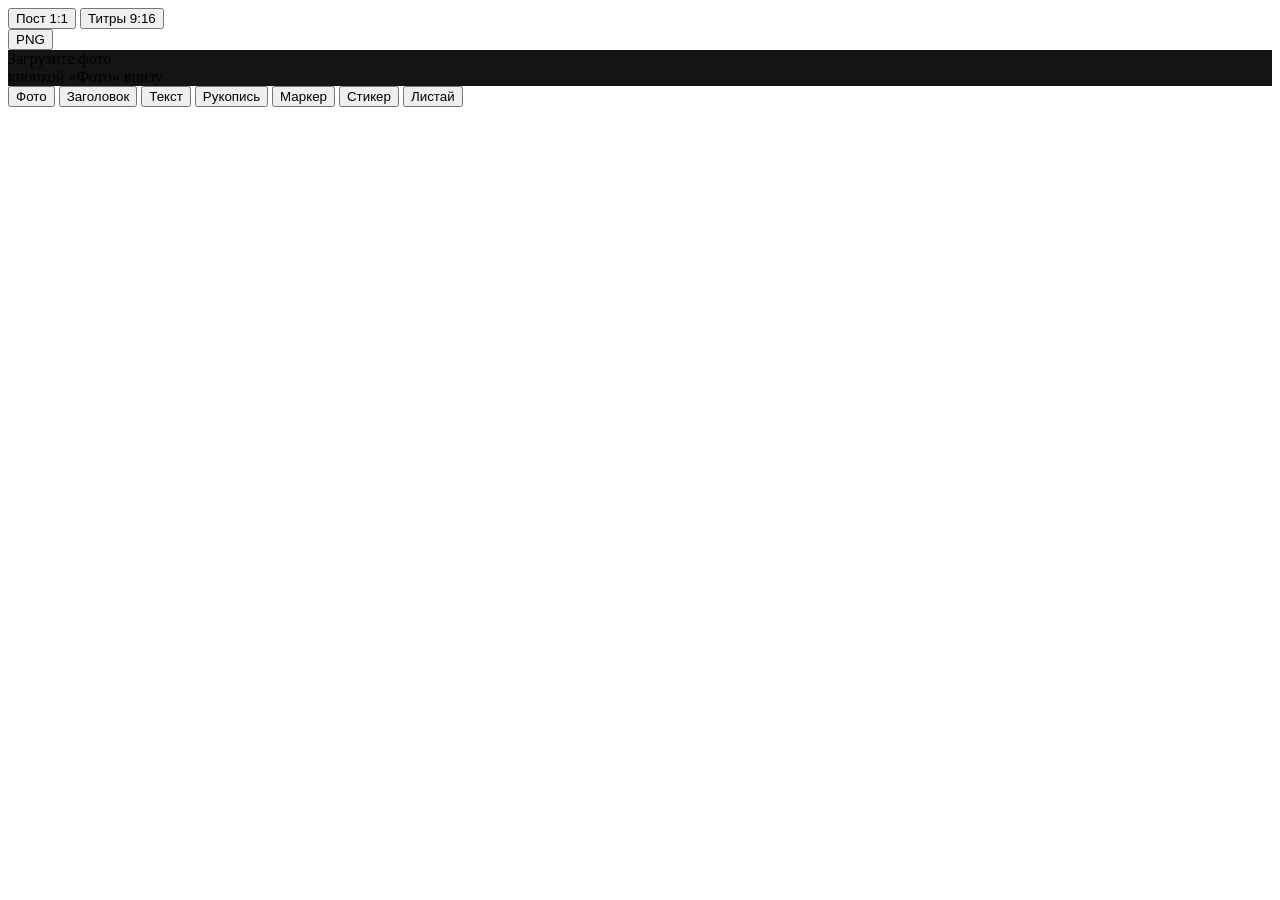
==== index.html @ 8017cdba "deploy: index.html" ====
<!DOCTYPE html>
<html lang="ru">
<head>
<meta charset="utf-8">
<meta name="viewport" content="width=device-width, initial-scale=1, maximum-scale=1, user-scalable=no, viewport-fit=cover">
<meta name="theme-color" content="#141414">
<title>Студия</title>
<link rel="manifest" href="manifest.webmanifest">
<link rel="icon" href="icon-192.png">
<link rel="apple-touch-icon" href="icon-192.png">
<link rel="stylesheet" href="style.css">
<!-- Стили сцены: точная копия правил из скиллов post_insta / titry.
     Этот блок целиком уходит в экспортируемый PNG — менять только вместе со скиллами. -->
<style id="stage-css">
.stage { position: relative; overflow: hidden; }
.stage-post  { background: #141414; }
.stage-titry { background: transparent; }
.photo { position: absolute; transform-origin: 0 0; }

.layer { position: absolute; touch-action: none; }
.layer .inner { display: block; }

/* — затемнения титров (из titry/base.css, до краёв кадра) — */
.scrim { position: absolute; left: 0; width: 1080px; pointer-events: none; }
.scrim-top { top: 0; height: 760px;
  background: linear-gradient(to bottom,
    rgba(20,20,20,0.88) 0%, rgba(20,20,20,0.84) 58%,
    rgba(20,20,20,0.50) 82%, rgba(20,20,20,0) 100%); }
.scrim-bottom { bottom: 0; height: 960px;
  background: linear-gradient(to top,
    rgba(20,20,20,0.88) 0%, rgba(20,20,20,0.84) 58%,
    rgba(20,20,20,0.50) 82%, rgba(20,20,20,0) 100%); }

/* — печатный текст: белый с чёрным ореолом (post_insta) — */
.l-headline .inner {
  font-family: 'Golos Text', sans-serif; font-weight: 800;
  text-transform: uppercase; letter-spacing: -0.02em;
  color: #fff; line-height: 1.06;
  text-shadow: 0 0 12px rgba(20,20,20,.9), 0 0 28px rgba(20,20,20,.7), 0 2px 8px rgba(20,20,20,.8);
}
.l-print .inner {
  font-family: 'Golos Text', sans-serif; font-weight: 600;
  color: #fff; line-height: 1.3;
  text-shadow: 0 0 12px rgba(20,20,20,.9), 0 0 28px rgba(20,20,20,.7), 0 2px 8px rgba(20,20,20,.8);
}

/* — рукописный: БЕЗ ореола, на сплошных чёрных полосах — */
.l-script .inner { font-family: 'Marck Script', cursive; color: #fff; line-height: 1.85; }
.l-script .inner .strip {
  background: #141414; padding: 5px 16px 7px;
  box-decoration-break: clone; -webkit-box-decoration-break: clone;
}

/* — заголовок титра: без ореола (читаемость даёт затемнение), метрики из titry/base.css — */
.l-h1 .inner { text-shadow: none; letter-spacing: -0.025em; line-height: 1.04; }

/* — рукописный для титров: без полосы, поверх затемнения — */
.l-freescript .inner { font-family: 'Marck Script', cursive; color: #fff; line-height: 1.12; }
.l-freescript.red .inner { color: #E8192C; }

/* — основной текст титров — */
.l-body .inner { font-family: 'Golos Text', sans-serif; font-weight: 500; color: #fff; line-height: 1.42; }

/* — красный маркер, строго одна строка — */
.l-marker .inner {
  display: inline-block; font-family: 'Golos Text', sans-serif; font-weight: 600;
  color: #fff; letter-spacing: -0.01em; white-space: nowrap;
  background: linear-gradient(104deg, transparent 1%, #E8192C 3%, #E8192C 97%, transparent 99%);
  padding: .22em .56em .28em;
}

/* — стикер-рубрика — */
.l-sticker .inner {
  display: inline-block; background: #E8192C; color: #fff;
  font-family: 'Golos Text', sans-serif; font-weight: 800;
  text-transform: uppercase; letter-spacing: .02em;
  padding: .21em .57em .29em; transform: rotate(-3deg);
}
.l-sticker.white .inner { background: #fff; color: #141414; transform: rotate(2deg); }

/* — «листай карусель»: рукописный + красная SVG-стрелка — */
.l-swipe .inner { display: flex; align-items: center; gap: .3em; font-family: 'Marck Script', cursive; color: #141414; }
.l-swipe .inner svg { width: 1.9em; height: 1.15em; flex: 0 0 auto; }
.l-swipe.light .inner {
  font-family: 'Golos Text', sans-serif; font-weight: 600; color: #fff;
  text-shadow: 0 0 12px rgba(20,20,20,.92), 0 0 28px rgba(20,20,20,.75);
}

/* — «полоса»: рукописная строка + слово капсом на красной полосе во всю её ширину — */
.l-stack .inner { display: inline-block; }
.l-stack .script-line { font-family: 'Marck Script', cursive; color: #fff; line-height: 1.15; white-space: nowrap; }
.l-stack .bar { background: #E8192C; margin-top: .09em; padding: .1em .28em .16em; font-size: 1em; }
.l-stack .bar .fit {
  display: inline-block; font-family: 'Golos Text', sans-serif; font-weight: 800;
  text-transform: uppercase; letter-spacing: -0.02em; color: #fff; white-space: nowrap; line-height: 1.05;
}

.accent { color: #E8192C; }
</style>
</head>
<body>

<header class="topbar">
  <nav class="tabs">
    <button id="tab-post" class="tab active" type="button">Пост 1:1</button>
    <button id="tab-titry" class="tab" type="button">Титры 9:16</button>
  </nav>
  <button id="btn-export" class="btn-export" type="button">PNG</button>
</header>

<main class="viewport" id="viewport">
  <div class="stage-holder" id="holder-post">
    <div class="stage stage-post" id="stage-post">
      <img class="photo" id="photo" alt="" draggable="false" hidden>
      <div class="stage-hint noexport" id="post-hint">Загрузите фото<br>кнопкой «Фото» внизу</div>
    </div>
  </div>
  <div class="stage-holder" id="holder-titry" hidden>
    <div class="stage stage-titry" id="stage-titry">
      <div class="scrim scrim-top" id="scrim-top" hidden></div>
      <div class="scrim scrim-bottom" id="scrim-bottom" hidden></div>
      <div class="guides noexport" id="guides" hidden>
        <div class="dead" style="left:0;top:0;width:1080px;height:200px"></div>
        <div class="dead" style="left:0;top:1520px;width:1080px;height:400px"></div>
        <div class="dead" style="left:990px;top:200px;width:90px;height:1320px"></div>
        <div class="dead" style="left:0;top:200px;width:50px;height:1320px"></div>
      </div>
    </div>
  </div>
</main>

<section class="panel" id="panel">
  <div class="toolbar" id="toolbar-post">
    <button class="chip chip-photo" data-act="photo" type="button">Фото</button>
    <button class="chip" data-add="headline" type="button">Заголовок</button>
    <button class="chip" data-add="print" type="button">Текст</button>
    <button class="chip" data-add="script" type="button">Рукопись</button>
    <button class="chip" data-add="marker" type="button">Маркер</button>
    <button class="chip" data-add="sticker" type="button">Стикер</button>
    <button class="chip" data-add="swipe" type="button">Листай</button>
  </div>
  <div class="toolbar" id="toolbar-titry" hidden>
    <button class="chip" data-add="h1" type="button">Заголовок</button>
    <button class="chip" data-add="freescript" type="button">Рукопись</button>
    <button class="chip" data-add="stack" type="button">Полоса</button>
    <button class="chip" data-add="body" type="button">Текст</button>
    <button class="chip" data-add="marker" type="button">Маркер</button>
    <button class="chip" data-add="sticker" type="button">Стикер</button>
    <span class="sep"></span>
    <button class="chip toggle" id="tgl-scrim-top" type="button">Тень ↑</button>
    <button class="chip toggle" id="tgl-scrim-bottom" type="button">Тень ↓</button>
    <button class="chip toggle" id="tgl-guides" type="button">Зоны</button>
  </div>

  <div class="editor" id="editor" hidden>
    <div class="editor-row" id="row-text">
      <textarea id="edit-text" rows="2" spellcheck="true" placeholder="Текст… (*слово* — красным)"></textarea>
    </div>
    <div class="editor-row" id="row-stack" hidden>
      <input id="edit-script" type="text" placeholder="рукописная строка">
      <input id="edit-bar" type="text" placeholder="СЛОВО НА ПОЛОСЕ">
    </div>
    <div class="editor-row editor-controls">
      <input id="edit-size" type="range" min="22" max="200" step="1">
      <div class="variants" id="variants"></div>
      <button id="btn-del" class="btn-del" type="button">Удалить</button>
      <button id="btn-done" class="btn-done" type="button">Готово</button>
    </div>
  </div>
</section>

<div class="modal" id="modal" hidden>
  <div class="modal-body">
    <img id="modal-img" alt="Результат">
    <div class="modal-btns">
      <button id="btn-share" class="btn-main" type="button">Поделиться</button>
      <a id="btn-download" class="btn-main btn-ghost" download>Скачать</a>
      <button id="btn-close" class="btn-ghost btn-x" type="button">Закрыть</button>
    </div>
  </div>
</div>

<input type="file" id="file-input" accept="image/*" hidden>
<script src="app.js"></script>
</body>
</html>
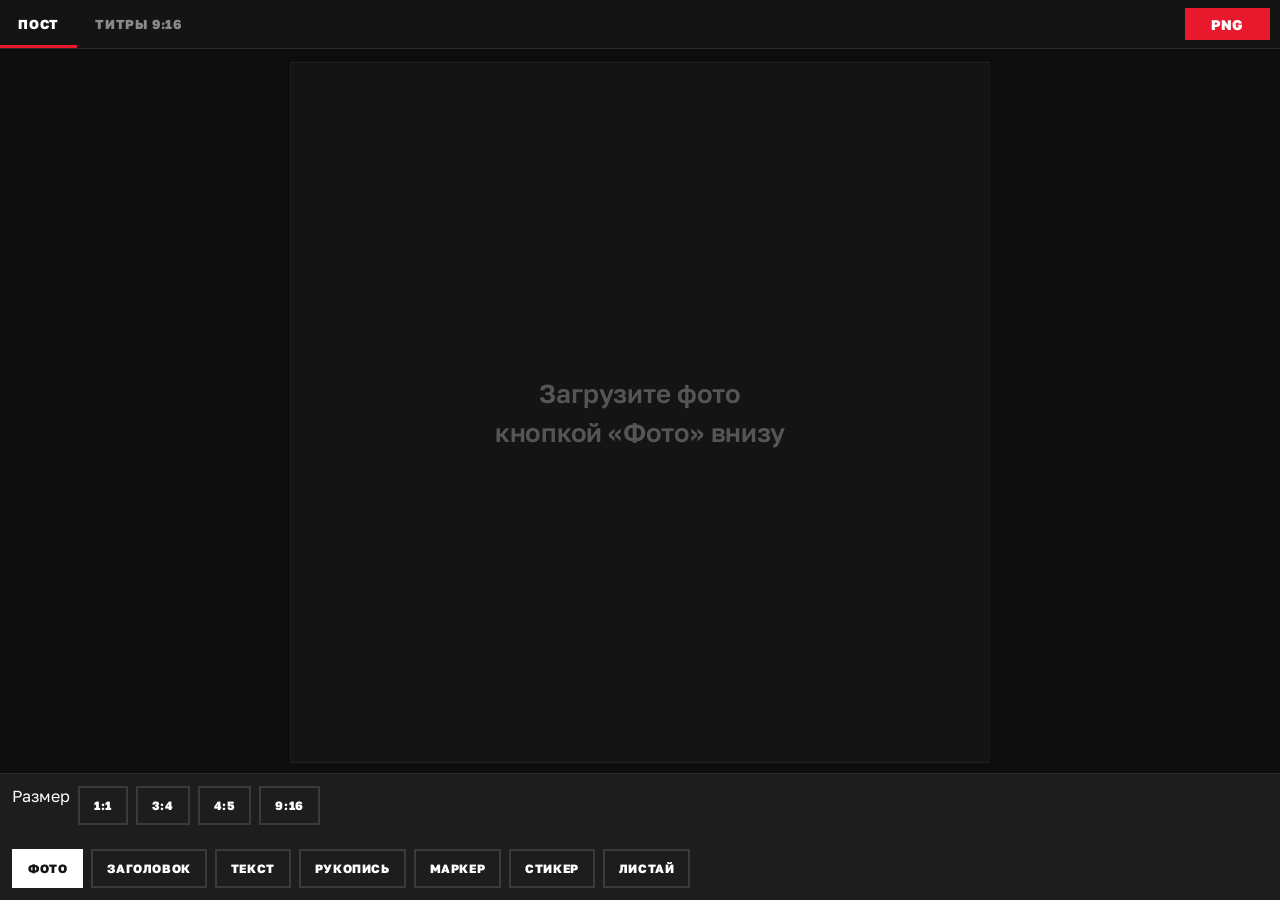
==== commit 2e30ada1: "deploy: index.html" ====
--- a/index.html
+++ b/index.html
@@ -31,35 +31,37 @@
     rgba(20,20,20,0.88) 0%, rgba(20,20,20,0.84) 58%,
     rgba(20,20,20,0.50) 82%, rgba(20,20,20,0) 100%); }
 
-/* — печатный текст: белый с чёрным ореолом (post_insta) — */
-.l-headline .inner {
+/* — универсальный текст: шрифт × фон × цвет выбираются в редакторе — */
+.l-text.f-golos800 .inner {
   font-family: 'Golos Text', sans-serif; font-weight: 800;
-  text-transform: uppercase; letter-spacing: -0.02em;
-  color: #fff; line-height: 1.06;
+  text-transform: uppercase; letter-spacing: -0.02em; line-height: 1.06;
+}
+.l-text.f-golos .inner { font-family: 'Golos Text', sans-serif; font-weight: 600; line-height: 1.3; }
+.l-text.f-marck .inner { font-family: 'Marck Script', cursive; line-height: 1.15; }
+
+/* полосы фона за строками (box-decoration-break — каждой строке своя полоса) */
+.l-text .inner .strip {
+  box-decoration-break: clone; -webkit-box-decoration-break: clone;
+}
+.l-text.has-bg .inner .strip { padding: .15em .45em .2em; }
+.l-text.has-bg.f-marck .inner { line-height: 1.85; }
+.l-text.has-bg.f-golos800 .inner { line-height: 1.55; }
+.l-text.has-bg.f-golos .inner { line-height: 1.65; }
+.l-text.bg-black .inner .strip { background: #141414; }
+.l-text.bg-white .inner .strip { background: #FFFFFF; }
+.l-text.bg-red .inner .strip { background: #E8192C; }
+
+.l-text.c-white .inner { color: #FFFFFF; }
+.l-text.c-red .inner { color: #E8192C; }
+.l-text.c-black .inner { color: #141414; }
+
+/* чёрный ореол — только печатному белому тексту без фона и только на фото (post_insta);
+   рукописный всегда без ореола, в титрах читаемость даёт затемнение */
+.stage-post .l-text.bg-none.c-white:not(.f-marck) .inner {
   text-shadow: 0 0 12px rgba(20,20,20,.9), 0 0 28px rgba(20,20,20,.7), 0 2px 8px rgba(20,20,20,.8);
 }
-.l-print .inner {
-  font-family: 'Golos Text', sans-serif; font-weight: 600;
-  color: #fff; line-height: 1.3;
-  text-shadow: 0 0 12px rgba(20,20,20,.9), 0 0 28px rgba(20,20,20,.7), 0 2px 8px rgba(20,20,20,.8);
-}
-
-/* — рукописный: БЕЗ ореола, на сплошных чёрных полосах — */
-.l-script .inner { font-family: 'Marck Script', cursive; color: #fff; line-height: 1.85; }
-.l-script .inner .strip {
-  background: #141414; padding: 5px 16px 7px;
-  box-decoration-break: clone; -webkit-box-decoration-break: clone;
-}
-
-/* — заголовок титра: без ореола (читаемость даёт затемнение), метрики из titry/base.css — */
-.l-h1 .inner { text-shadow: none; letter-spacing: -0.025em; line-height: 1.04; }
-
-/* — рукописный для титров: без полосы, поверх затемнения — */
-.l-freescript .inner { font-family: 'Marck Script', cursive; color: #fff; line-height: 1.12; }
-.l-freescript.red .inner { color: #E8192C; }
-
-/* — основной текст титров — */
-.l-body .inner { font-family: 'Golos Text', sans-serif; font-weight: 500; color: #fff; line-height: 1.42; }
+/* красный акцент на красном фоне или в красном тексте нечитаем — делаем белым */
+.l-text.bg-red .inner .accent, .l-text.c-red .inner .accent { color: #FFFFFF; }
 
 /* — красный маркер, строго одна строка — */
 .l-marker .inner {
@@ -102,7 +104,7 @@
 
 <header class="topbar">
   <nav class="tabs">
-    <button id="tab-post" class="tab active" type="button">Пост 1:1</button>
+    <button id="tab-post" class="tab active" type="button">Пост</button>
     <button id="tab-titry" class="tab" type="button">Титры 9:16</button>
   </nav>
   <button id="btn-export" class="btn-export" type="button">PNG</button>
@@ -130,6 +132,13 @@
 </main>
 
 <section class="panel" id="panel">
+  <div class="toolbar formats" id="toolbar-formats">
+    <span class="vlabel">Размер</span>
+    <button class="chip" data-fmt="1:1" type="button">1:1</button>
+    <button class="chip" data-fmt="3:4" type="button">3:4</button>
+    <button class="chip" data-fmt="4:5" type="button">4:5</button>
+    <button class="chip" data-fmt="9:16" type="button">9:16</button>
+  </div>
   <div class="toolbar" id="toolbar-post">
     <button class="chip chip-photo" data-act="photo" type="button">Фото</button>
     <button class="chip" data-add="headline" type="button">Заголовок</button>
@@ -140,10 +149,10 @@
     <button class="chip" data-add="swipe" type="button">Листай</button>
   </div>
   <div class="toolbar" id="toolbar-titry" hidden>
-    <button class="chip" data-add="h1" type="button">Заголовок</button>
-    <button class="chip" data-add="freescript" type="button">Рукопись</button>
+    <button class="chip" data-add="headline" type="button">Заголовок</button>
+    <button class="chip" data-add="script" type="button">Рукопись</button>
     <button class="chip" data-add="stack" type="button">Полоса</button>
-    <button class="chip" data-add="body" type="button">Текст</button>
+    <button class="chip" data-add="print" type="button">Текст</button>
     <button class="chip" data-add="marker" type="button">Маркер</button>
     <button class="chip" data-add="sticker" type="button">Стикер</button>
     <span class="sep"></span>
@@ -160,9 +169,11 @@
       <input id="edit-script" type="text" placeholder="рукописная строка">
       <input id="edit-bar" type="text" placeholder="СЛОВО НА ПОЛОСЕ">
     </div>
+    <div class="editor-row">
+      <div class="variants" id="variants"></div>
+    </div>
     <div class="editor-row editor-controls">
       <input id="edit-size" type="range" min="22" max="200" step="1">
-      <div class="variants" id="variants"></div>
       <button id="btn-del" class="btn-del" type="button">Удалить</button>
       <button id="btn-done" class="btn-done" type="button">Готово</button>
     </div>
--- a/style.css
+++ b/style.css
@@ -0,0 +1,195 @@
+/* Интерфейс студии — айдентика Александра Огородникова: #141414 / #E8192C, Golos Text, прямые углы */
+
+@font-face {
+  font-family: 'Golos Text';
+  src: url('golos.ttf') format('truetype');
+  font-weight: 400 900;
+  font-display: swap;
+}
+@font-face {
+  font-family: 'Marck Script';
+  src: url('marck.ttf') format('truetype');
+  font-weight: 400;
+  font-display: swap;
+}
+
+* { margin: 0; padding: 0; box-sizing: border-box; }
+
+html, body {
+  height: 100%;
+  overflow: hidden;
+  background: #141414;
+  color: #fff;
+  font-family: 'Golos Text', sans-serif;
+  -webkit-font-smoothing: antialiased;
+  overscroll-behavior: none;
+}
+
+body {
+  display: flex;
+  flex-direction: column;
+  height: 100dvh;
+}
+
+/* ── верхняя панель ── */
+.topbar {
+  display: flex;
+  align-items: stretch;
+  justify-content: space-between;
+  background: #141414;
+  border-bottom: 1px solid #2a2a2a;
+  padding: env(safe-area-inset-top) 0 0 0;
+  flex: 0 0 auto;
+}
+.tabs { display: flex; }
+.tab {
+  appearance: none; border: 0; background: none;
+  font-family: inherit; font-weight: 800; font-size: 13px;
+  text-transform: uppercase; letter-spacing: .06em;
+  color: #888; padding: 16px 18px 13px;
+  border-bottom: 3px solid transparent;
+  cursor: pointer;
+}
+.tab.active { color: #fff; border-bottom-color: #E8192C; }
+.btn-export {
+  appearance: none; border: 0; cursor: pointer;
+  background: #E8192C; color: #fff;
+  font-family: inherit; font-weight: 800; font-size: 14px;
+  text-transform: uppercase; letter-spacing: .05em;
+  padding: 0 26px; margin: 8px 10px;
+}
+.btn-export:active { transform: scale(.96); }
+
+/* ── сцена ── */
+.viewport {
+  flex: 1 1 auto;
+  position: relative;
+  overflow: hidden;
+  background: #0d0d0d;
+  touch-action: none;
+}
+.stage-holder {
+  position: absolute;
+  transform-origin: 0 0;
+  /* тёмная «шахматка» — чтобы видеть прозрачный фон титров */
+  background:
+    repeating-conic-gradient(#1a1a1a 0% 25%, #232323 0% 50%) 0 0 / 120px 120px;
+  box-shadow: 0 0 0 1px #2a2a2a;
+}
+.stage-hint {
+  position: absolute; inset: 0;
+  display: flex; align-items: center; justify-content: center;
+  text-align: center;
+  font-weight: 600; font-size: 40px; line-height: 1.5;
+  color: #555;
+  pointer-events: none;
+}
+
+.layer.selected { outline: 3px dashed #E8192C; outline-offset: 6px; }
+
+.guides .dead {
+  position: absolute;
+  background: rgba(232, 25, 44, .13);
+  border: 1px dashed rgba(232, 25, 44, .5);
+  pointer-events: none;
+}
+
+/* ── нижняя панель ── */
+.panel {
+  flex: 0 0 auto;
+  background: #1d1d1d;
+  border-top: 1px solid #2a2a2a;
+  padding-bottom: env(safe-area-inset-bottom);
+}
+.toolbar {
+  display: flex;
+  gap: 8px;
+  overflow-x: auto;
+  padding: 12px 12px;
+  scrollbar-width: none;
+}
+.toolbar::-webkit-scrollbar { display: none; }
+.chip {
+  appearance: none; cursor: pointer;
+  background: none; color: #fff;
+  border: 2px solid #3a3a3a;
+  font-family: inherit; font-weight: 800; font-size: 12px;
+  text-transform: uppercase; letter-spacing: .05em;
+  padding: 10px 14px;
+  white-space: nowrap;
+  flex: 0 0 auto;
+}
+.chip:active { border-color: #E8192C; }
+.chip-photo { background: #fff; color: #141414; border-color: #fff; }
+.chip.toggle.on { border-color: #E8192C; color: #E8192C; }
+.sep { flex: 0 0 1px; background: #3a3a3a; margin: 4px 4px; }
+
+/* ── редактор слоя ── */
+.editor { padding: 4px 12px 14px; border-top: 1px solid #2a2a2a; }
+.editor-row { margin-top: 10px; }
+#edit-text, #edit-script, #edit-bar {
+  width: 100%;
+  background: #141414;
+  border: 2px solid #3a3a3a;
+  color: #fff;
+  font-family: inherit; font-size: 16px;
+  padding: 10px 12px;
+  resize: none;
+}
+#edit-text:focus, #edit-script:focus, #edit-bar:focus { outline: none; border-color: #E8192C; }
+#edit-bar { margin-top: 8px; text-transform: uppercase; }
+.editor-controls { display: flex; align-items: center; gap: 12px; flex-wrap: wrap; }
+#edit-size {
+  flex: 1 1 130px;
+  accent-color: #E8192C;
+  min-width: 110px;
+}
+.variants { display: flex; gap: 6px; }
+.variants button {
+  appearance: none; cursor: pointer;
+  background: none; border: 2px solid #3a3a3a; color: #bbb;
+  font-family: inherit; font-weight: 800; font-size: 11px;
+  text-transform: uppercase; padding: 8px 10px;
+}
+.variants button.on { border-color: #E8192C; color: #fff; }
+.btn-del {
+  appearance: none; cursor: pointer;
+  background: none; border: 2px solid #E8192C; color: #E8192C;
+  font-family: inherit; font-weight: 800; font-size: 12px;
+  text-transform: uppercase; padding: 9px 13px;
+}
+.btn-done {
+  appearance: none; cursor: pointer;
+  background: #fff; border: 2px solid #fff; color: #141414;
+  font-family: inherit; font-weight: 800; font-size: 12px;
+  text-transform: uppercase; padding: 9px 15px;
+}
+
+/* ── модалка результата ── */
+.modal {
+  position: fixed; inset: 0; z-index: 50;
+  background: rgba(13, 13, 13, .94);
+  display: flex; align-items: center; justify-content: center;
+  padding: 20px;
+}
+.modal-body { max-width: 420px; width: 100%; }
+#modal-img {
+  display: block; width: 100%;
+  background:
+    repeating-conic-gradient(#1a1a1a 0% 25%, #232323 0% 50%) 0 0 / 40px 40px;
+  box-shadow: 0 0 0 1px #2a2a2a;
+  max-height: 62dvh;
+  object-fit: contain;
+}
+.modal-btns { display: flex; gap: 8px; margin-top: 14px; }
+.btn-main {
+  appearance: none; cursor: pointer; text-decoration: none; text-align: center;
+  background: #E8192C; border: 2px solid #E8192C; color: #fff;
+  font-family: inherit; font-weight: 800; font-size: 13px;
+  text-transform: uppercase; letter-spacing: .04em;
+  padding: 13px 16px; flex: 1 1 auto;
+}
+.btn-ghost { background: none; border-color: #3a3a3a; }
+.btn-x { flex: 0 0 auto; }
+
+[hidden] { display: none !important; }
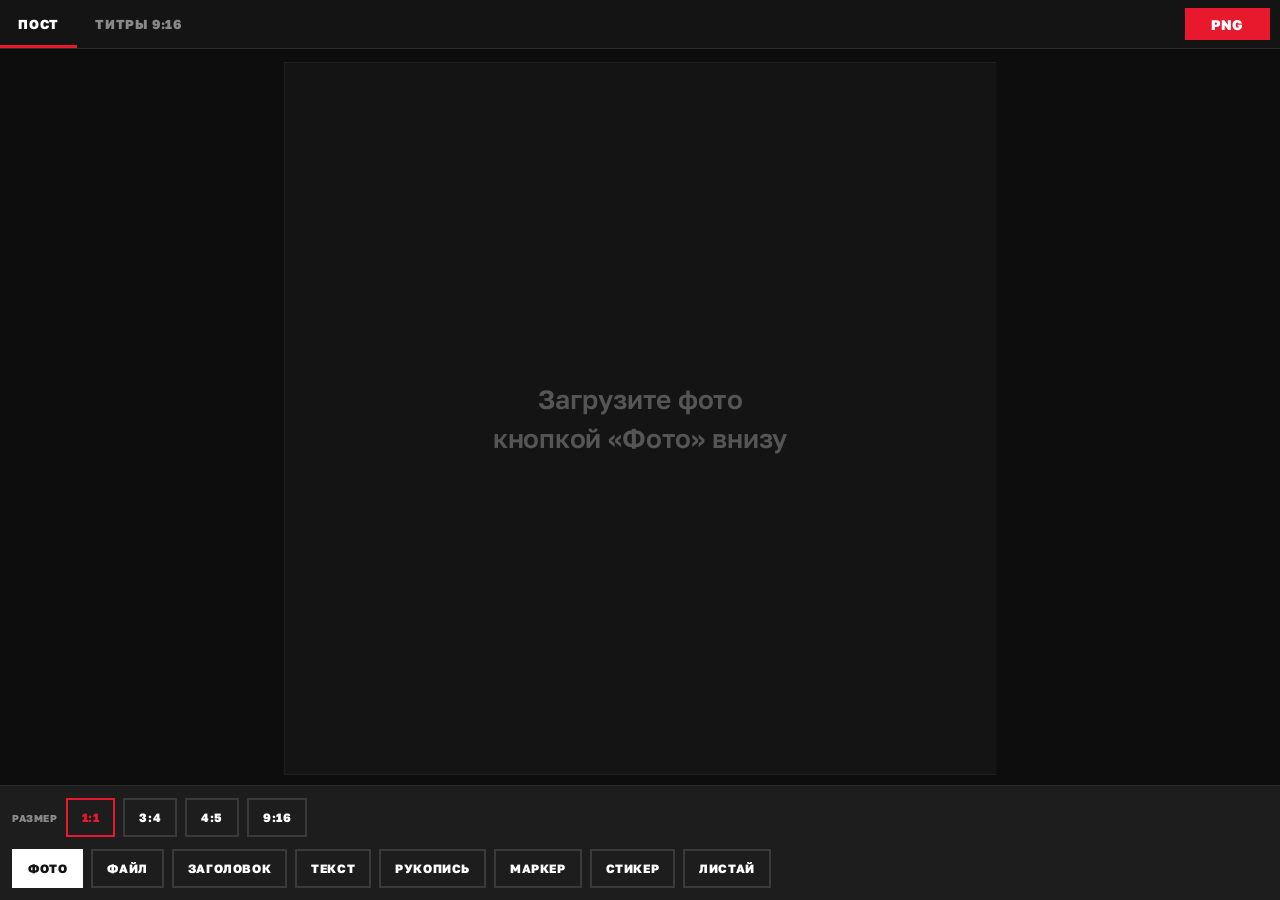
==== commit 369522d0: "deploy: index.html" ====
--- a/index.html
+++ b/index.html
@@ -126,6 +126,42 @@
         <div class="dead" style="left:0;top:1520px;width:1080px;height:400px"></div>
         <div class="dead" style="left:990px;top:200px;width:90px;height:1320px"></div>
         <div class="dead" style="left:0;top:200px;width:50px;height:1320px"></div>
+        <!-- макет интерфейса Instagram Reels: что реально живёт в мёртвых зонах -->
+        <svg class="ig-mock" viewBox="0 0 1080 1920" xmlns="http://www.w3.org/2000/svg">
+          <g fill="none" stroke="#fff" stroke-width="5" stroke-linecap="round" stroke-linejoin="round" opacity=".62">
+            <!-- верх: Reels + камера -->
+            <text x="44" y="118" font-family="Golos Text, sans-serif" font-size="56" font-weight="800" fill="#fff" stroke="none">Reels</text>
+            <path d="M218 96 l16 16 16-16"/>
+            <rect x="952" y="66" width="66" height="52" rx="12"/>
+            <circle cx="985" cy="92" r="14"/>
+            <!-- правый столбик: лайк, коммент, репост, поделиться, закладка, ещё -->
+            <g transform="translate(1012 1120) scale(2.6)">
+              <path d="M12 21s-6.7-4.35-9.33-8.11C.63 9.98 2.16 6 5.5 6c1.74 0 3.41.81 4.5 2.09C11.09 6.81 12.76 6 14.5 6c3.34 0 4.87 3.98 2.83 6.89C18.7 16.65 12 21 12 21z"/>
+            </g>
+            <text x="1035" y="1215" font-family="Golos Text, sans-serif" font-size="30" font-weight="600" fill="#fff" stroke="none" text-anchor="middle">27</text>
+            <g transform="translate(1012 1250) scale(2.6)">
+              <path d="M21 11.5a8.5 8.5 0 1 0-3.6 6.95L21 20l-1.05-3.15A8.46 8.46 0 0 0 21 11.5z"/>
+            </g>
+            <text x="1035" y="1345" font-family="Golos Text, sans-serif" font-size="30" font-weight="600" fill="#fff" stroke="none" text-anchor="middle">1</text>
+            <g transform="translate(1012 1382) scale(2.6)">
+              <path d="M17 2l4 4-4 4"/><path d="M3 11v-1a4 4 0 0 1 4-4h14"/>
+              <path d="M7 22l-4-4 4-4"/><path d="M21 13v1a4 4 0 0 1-4 4H3"/>
+            </g>
+            <g transform="translate(1012 1500) scale(2.6)">
+              <path d="M22 2 11 13"/><path d="M22 2 15 22l-4-9-9-4z"/>
+            </g>
+            <!-- низ: ник, музыка, подпись, комментарий -->
+            <circle cx="82" cy="1612" r="36"/>
+            <text x="146" y="1626" font-family="Golos Text, sans-serif" font-size="34" font-weight="700" fill="#fff" stroke="none">ogorodnikov.a.e</text>
+            <g transform="translate(48 1668) scale(1.7)">
+              <path d="M9 18V5l12-2v13"/><circle cx="6" cy="18" r="3"/><circle cx="18" cy="16" r="3"/>
+            </g>
+            <text x="106" y="1706" font-family="Golos Text, sans-serif" font-size="30" fill="#fff" stroke="none">Sky Trucking · You Spir…</text>
+            <text x="48" y="1768" font-family="Golos Text, sans-serif" font-size="30" fill="#fff" stroke="none">#моялюбовь …</text>
+            <rect x="44" y="1798" width="640" height="66" rx="33"/>
+            <text x="76" y="1842" font-family="Golos Text, sans-serif" font-size="28" fill="#fff" stroke="none" opacity=".8">Комментировать…</text>
+          </g>
+        </svg>
       </div>
     </div>
   </div>
@@ -141,6 +177,7 @@
   </div>
   <div class="toolbar" id="toolbar-post">
     <button class="chip chip-photo" data-act="photo" type="button">Фото</button>
+    <button class="chip" data-act="file" type="button">Файл</button>
     <button class="chip" data-add="headline" type="button">Заголовок</button>
     <button class="chip" data-add="print" type="button">Текст</button>
     <button class="chip" data-add="script" type="button">Рукопись</button>
@@ -192,6 +229,7 @@
 </div>
 
 <input type="file" id="file-input" accept="image/*" hidden>
+<input type="file" id="file-input-any" hidden>
 <script src="app.js"></script>
 </body>
 </html>
--- a/style.css
+++ b/style.css
@@ -138,20 +138,28 @@
 }
 #edit-text:focus, #edit-script:focus, #edit-bar:focus { outline: none; border-color: #E8192C; }
 #edit-bar { margin-top: 8px; text-transform: uppercase; }
-.editor-controls { display: flex; align-items: center; gap: 12px; flex-wrap: wrap; }
+.editor-controls { display: flex; align-items: center; gap: 10px; flex-wrap: wrap; }
 #edit-size {
   flex: 1 1 130px;
   accent-color: #E8192C;
   min-width: 110px;
 }
-.variants { display: flex; gap: 6px; }
-.variants button {
+.variants { display: flex; flex-direction: column; gap: 6px; width: 100%; }
+.vgroup { display: flex; align-items: center; gap: 6px; flex-wrap: wrap; }
+.vlabel {
+  font-weight: 800; font-size: 10px; text-transform: uppercase;
+  letter-spacing: .06em; color: #888; min-width: 44px;
+}
+.vgroup button {
   appearance: none; cursor: pointer;
   background: none; border: 2px solid #3a3a3a; color: #bbb;
   font-family: inherit; font-weight: 800; font-size: 11px;
-  text-transform: uppercase; padding: 8px 10px;
-}
-.variants button.on { border-color: #E8192C; color: #fff; }
+  text-transform: uppercase; padding: 7px 10px;
+}
+.vgroup button.on { border-color: #E8192C; color: #fff; }
+
+.formats { padding-bottom: 0; align-items: center; }
+.formats .chip.on { border-color: #E8192C; color: #E8192C; }
 .btn-del {
   appearance: none; cursor: pointer;
   background: none; border: 2px solid #E8192C; color: #E8192C;
